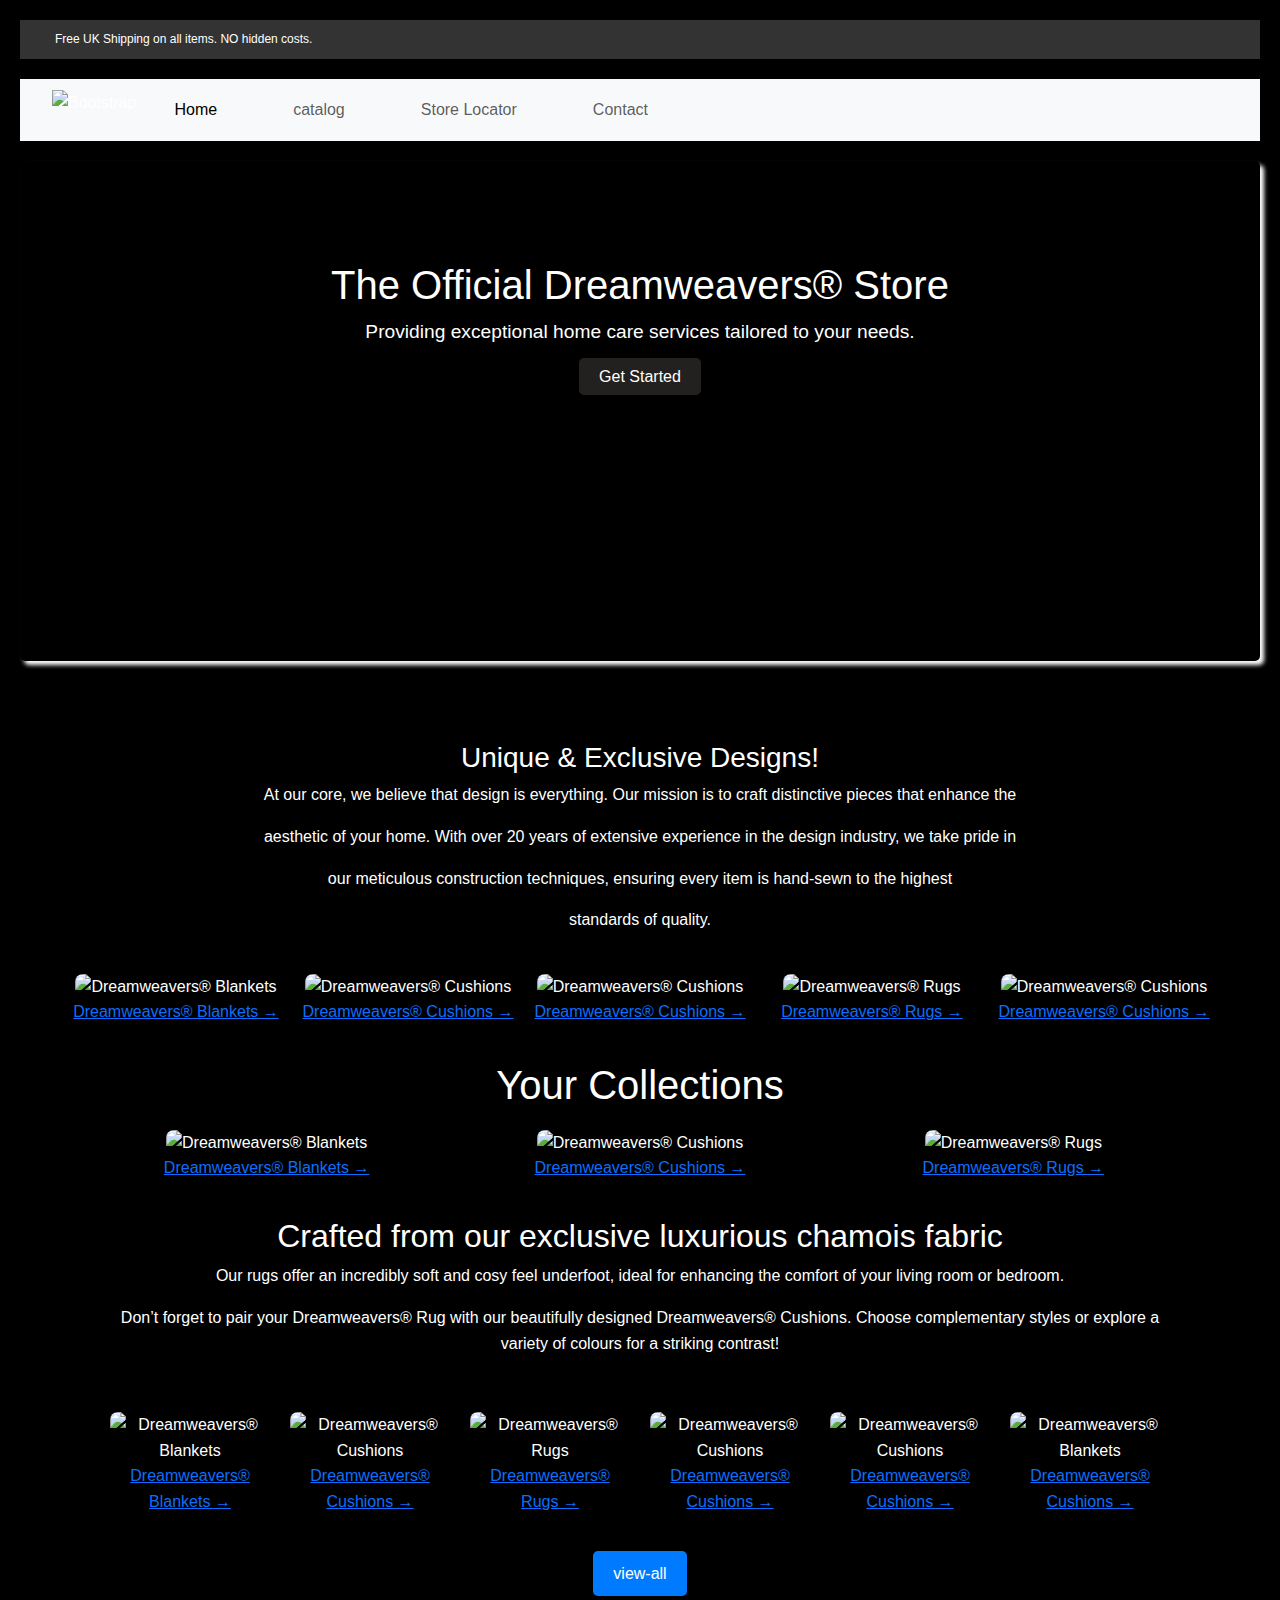
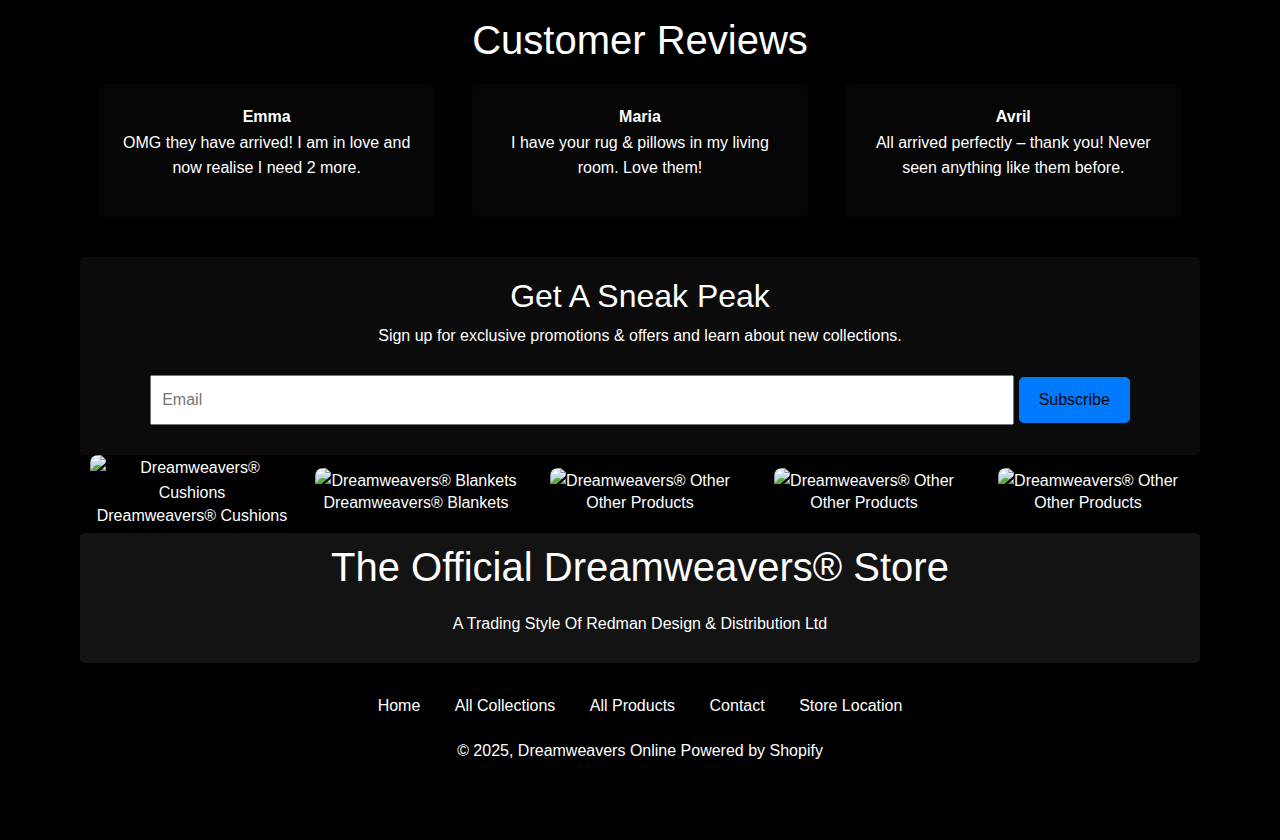
==== index.html @ 8b39ece3 "Add files via upload" ====
<!DOCTYPE html>
<html lang="en">
<head>
    <meta charset="UTF-8">
    <meta name="viewport" content="width=device-width, initial-scale=1.0">
    <title>Simple Navbar</title>
    <link href="https://cdn.jsdelivr.net/npm/bootstrap@5.3.3/dist/css/bootstrap.min.css" rel="stylesheet" integrity="sha384-QWTKZyjpPEjISv5WaRU9OFeRpok6YctnYmDr5pNlyT2bRjXh0JMhjY6hW+ALEwIH" crossorigin="anonymous">
    <link rel="stylesheet" href="styles.css">
</head>
<body>
    <nav class="navbar">
        <div class="logo">
            <a href="#">Free UK Shipping on all items. NO hidden costs.</a>
        </div>
    </nav>
    <nav class="navbar navbar-expand-lg bg-body-tertiary">
        <div class="container-fluid">
          <img src="//www.dreamweaversuk.com/cdn/shop/files/logo.png?v=1651662256&amp;width=270" height="40px" alt="Bootstrap" >
          <button class="navbar-toggler" type="button" data-bs-toggle="collapse" data-bs-target="#navbarSupportedContent" aria-controls="navbarSupportedContent" aria-expanded="false" aria-label="Toggle navigation">
            <span class="navbar-toggler-icon"></span>
          </button>
          <div class="collapse navbar-collapse" id="navbarSupportedContent">
            <ul class="navbar-nav me-auto mb-2 mb-lg-0">
              <li class="nav-item">
                <a class="nav-link active" aria-current="page" href="#">Home</a>
              </li>
              <li class="nav-item">
                <a class="nav-link" href="catalog.html">catalog</a>
              </li>
              <li class="nav-item">
                <a class="nav-link" href="storelocator.html">Store Locator</a>
              </li>
              <li class="nav-item">
                <a class="nav-link" href="Contact.html">Contact</a>
              </li>
             
            </ul>
           
          </div>
        </div>
      </nav>


      <div class="hero">
        <h2>The Official Dreamweavers® Store</h2>
        <p>Providing exceptional home care services tailored to your needs.</p>
        <a href="Contact.html" class="cta-button">Get Started</a>
    </div> 
    <div class="animated-background">
        <div class="content">
        </div>
    </div>

    <section id="services">
        <div class="service">
            <h3>Unique & Exclusive Designs!</h3>
            <p>At our core, we believe that design is everything. Our mission is to craft distinctive pieces that enhance the</p>
            <p>aesthetic of your home. With over 20 years of extensive experience in the design industry, we take pride in</p>
            <p>our meticulous construction techniques, ensuring every item is hand-sewn to the highest</p>
            <p>standards of quality.</p>
        </div>

        <div class="container">
            <div class="collection">
                 <div class="collection-item">
                     <img src="Dreamweavers - Official Store – Dreamweavers Online3_files/473998254_18392030413098181_9200174848264638268_n.jpg" alt="Dreamweavers® Blankets">
                     
                     <a href="allproduct.html"><p>Dreamweavers® Blankets →</p></a>
                 </div>
                 <div class="collection-item">
                     <img src="Dreamweavers - Official Store – Dreamweavers Online3_files/473904127_18392226670098181_8801391227972819455_n.jpg" alt="Dreamweavers® Cushions">
                     <a href="allproduct.html"><p>Dreamweavers® Cushions →</p></a>
                 </div>
                 <div class="collection-item">
                     <img src="Dreamweavers - Official Store – Dreamweavers Online3_files/473822723_18391713907098181_2437885054021394232_n.jpg" alt="Dreamweavers® Cushions">
                     <a href="allproduct.html"><p>Dreamweavers® Cushions →</p></a>
                 </div>
                 <div class="collection-item">
                     <img src="Dreamweavers - Official Store – Dreamweavers Online3_files/473733477_18391814956098181_7172038585534227413_n.jpg" alt="Dreamweavers® Rugs">
                     <a href="allproduct.html"><p>Dreamweavers® Rugs →</p></a>
                 </div>
                 <div class="collection-item">
                   <img src="Dreamweavers - Official Store – Dreamweavers Online3_files/473686632_18391610974098181_4010042880694057900_n.jpg" alt="Dreamweavers® Cushions">
                   <a href="allproduct.html"><p>Dreamweavers® Cushions →</p></a>
               </div> 
             </div>


             
        <div class="container">
          <h1>Your Collections</h1>
         <div class="collection">
              <div class="collection-item">
                  <img src="Dreamweavers - Official Store – Dreamweavers Online3_files/472736873_18391019260098181_53339554077631984_n.jpg" alt="Dreamweavers® Blankets">
                  
                  <a href="allproduct.html"><p>Dreamweavers® Blankets →</p></a>
              </div>
              <div class="collection-item">
                  <img src="Dreamweavers - Official Store – Dreamweavers Online3_files/473140777_18391526785098181_7125535576414593536_n.jpg" alt="Dreamweavers® Cushions">
                  <a href="allproduct.html"><p>Dreamweavers® Cushions →</p></a>
              </div>
              <div class="collection-item">
                  <img src="Dreamweavers - Official Store – Dreamweavers Online3_files/473160846_18391526512098181_7031954757402379501_n.jpg" alt="Dreamweavers® Rugs">
                  <a href="allproduct.html"><p>Dreamweavers® Rugs →</p></a>
              </div>
             
          </div>
<!-- ////// -->


<main>
    <section>
        <h2>Crafted from our exclusive luxurious chamois fabric</h2>
        <p>Our rugs offer an incredibly soft and cosy feel underfoot, ideal for enhancing the comfort of your living room or bedroom.</p>
        <p>Don’t forget to pair your Dreamweavers® Rug with our beautifully designed Dreamweavers® Cushions. Choose complementary styles or explore a variety of colours for a striking contrast!</p>
    </section>
</main>

<div class="container">
   <div class="collection">
        <div class="collection-item">
            <img src="Dreamweavers - Official Store – Dreamweavers Online3_files/473998254_18392030413098181_9200174848264638268_n.jpg" alt="Dreamweavers® Blankets">
            
            <a href="allproduct.html"><p>Dreamweavers® Blankets →</p></a>
        </div>
        <div class="collection-item">
            <img src="Dreamweavers - Official Store – Dreamweavers Online3_files/473822723_18391713907098181_2437885054021394232_n.jpg" alt="Dreamweavers® Cushions">
            <a href="allproduct.html"><p>Dreamweavers® Cushions →</p></a>
        </div>
        <div class="collection-item">
            <img src="Dreamweavers - Official Store – Dreamweavers Online3_files/473733477_18391814956098181_7172038585534227413_n.jpg" alt="Dreamweavers® Rugs">
            <a href="allproduct.html"><p>Dreamweavers® Rugs →</p></a>
        </div>
        <div class="collection-item">
            <img src="Dreamweavers - Official Store – Dreamweavers Online3_files/473904127_18392226670098181_8801391227972819455_n.jpg" alt="Dreamweavers® Cushions">
            <a href="allproduct.html"><p>Dreamweavers® Cushions →</p></a>
        </div>
        <div class="collection-item">
          <img src="Dreamweavers - Official Store – Dreamweavers Online3_files/473686632_18391610974098181_4010042880694057900_n.jpg" alt="Dreamweavers® Cushions">
          <a href="allproduct.html"><p>Dreamweavers® Cushions →</p></a>
      </div>
      <div class="collection-item">
        <img src="Dreamweavers - Official Store – Dreamweavers Online3_files/472736873_18391019260098181_53339554077631984_n.jpg" alt="Dreamweavers® Blankets" alt="Dreamweavers® Cushions">
        <a href="allproduct.html"><p>Dreamweavers® Cushions →</p></a>
    </div> 
    </div>




          <div class="view-all">

              <a href="allproduct.html"> <button>view-all</button></a>
          </div>
      </div>

      <!-- //////////product -->
      <h1>Customer Reviews</h1>
      <div class="reviews">
          <div class="review">
              <strong>Emma</strong>
              <p>OMG they have arrived! I am in love and now realise I need 2 more.</p>
          </div>
          <div class="review">
              <strong>Maria</strong>
              <p>I have your rug & pillows in my living room. Love them!</p>
          </div>
          <div class="review">
              <strong>Avril</strong>
              <p>All arrived perfectly – thank you! Never seen anything like them before.</p>
          </div>
      </div>
  
      <div class="sneak-peak">
          <h2>Get A Sneak Peak</h2>
          <p>Sign up for exclusive promotions & offers and learn about new collections.</p>
          <input type="email" placeholder="Email">
          <button>Subscribe</button>
      </div>
  
      

      <div class="collections">
        <div class="collection-item">
            <img src="Dreamweavers - Official Store – Dreamweavers Online3_files/10d2e6_737860f1e62a4e6bbed1dca81c14bdd2_mv2.jpg" alt="Dreamweavers® Cushions">
            <h6>Dreamweavers® Cushions</h6>
        </div>
        <div class="collection-item">
            <img src="Dreamweavers - Official Store – Dreamweavers Online3_files/9DE7229F-4BBB-4B9C-90A4-300733D099E0_1.png" alt="Dreamweavers® Blankets">
            <h6>Dreamweavers® Blankets</h6>
        </div>
        <div class="collection-item">
            <img src="Dreamweavers - Official Store – Dreamweavers Online3_files/10d2e6_97eda5872e034b6ebaec10be8f25433d_mv2.jpg" alt="Dreamweavers® Other">
            <h6>Other Products</h6>
        </div>
        <div class="collection-item">
          <img src="Dreamweavers - Official Store – Dreamweavers Online3_files/10d2e6_112bd9bce7ce45cd9d97586519beb4f7_mv2.jpg" alt="Dreamweavers® Other">
          <h6>Other Products</h6>
      </div>
      <div class="collection-item">
        <img src="Dreamweavers - Official Store – Dreamweavers Online3_files/476501439_18395038471098181_7069333072727124106_n.jpg" alt="Dreamweavers® Other">
        <h6>Other Products</h6>
        
    </div>

    </div>







    <header>
      <h1>The Official Dreamweavers® Store</h1>
      <p>A Trading Style Of Redman Design & Distribution Ltd</p>
  </header>
  <nav>
      <a href="index.html">Home</a>
      <a href="catalog.html">All Collections</a>
      <a href="allproduct.html">All Products</a>
      <a href="Contact.html">Contact</a>
      <a href="storelocator.html">Store Location</a>
  </nav>
  <!-- <div class="subscribe">
      <label for="email">Subscribe to our emails</label>
      <input type="email" id="email" placeholder="Email" required>
      <button type="submit">→</button>
  </div>
  <footer> -->
      <p>© 2025, Dreamweavers Online Powered by Shopify</p>
  </footer>






    <style>

    * {
      margin: 0;
      padding: 0;
      box-sizing: border-box;
  }
  
  body {
      font-family: Arial, sans-serif;
      line-height: 1.6;
  }
  
  header {
      background: #121312;
      color: white;
      padding: 10px 0;
      border-radius: 5px 5px 5px 5px ;
      text-align: center;
  }
  
  nav ul {
      list-style: none;
  }
  
  nav ul li {
      display: inline;
      margin: 0 15px;
  }
  
  nav ul li a {
      color: white;
      text-decoration: none;
  }
  
  .hero {
      background-image: url('Dreamweavers - Official Store – Dreamweavers Online3_files/9DE7229F-4BBB-4B9C-90A4-300733D099E0_1.png'); 
      background-size: cover;
      height: 500px;
      background-position: center;
      color: white;
      text-align: center;
      padding: 100px 20px;
      animation: zoom 4s infinite alternate;
      border-radius: 5px 5px 5px 5px ;
      box-shadow: 4px 4px 4px;
  }
  


  @keyframes zoom {
    0% {
        transform: scale(1);
    }
    100% {
        transform: scale(0.95);
    }
}


  .hero h2 {
      font-size: 2.5em;
      font-family: 'Trebuchet MS', sans-serif;
  }
  
  .hero p {
      font-size: 1.2em;
  }
  
  .cta-button {
      background: #222120;
      color: white;
      padding: 10px 20px;
      text-decoration: none;
      border-radius: 5px;
  }
  
  section {
      padding: 20px;
      text-align: center;
  }
  
  .service {
      margin: 20px 0;
  }
  
  footer {
      background: #050505;
      color: white;
      text-align: center;
      padding: 20px 0;
  }


  /* ////////////// */
  body {
            font-family: Arial, sans-serif;
            margin: 0;
            padding: 0;
            background-color: #f9f9f9;
        }
        .container {
            max-width: 1200px;
            margin: 0 auto;
            padding: 20px;
        }
        h1 {
            text-align: center;
            margin-bottom: 40px;
        }
        .collection {
            display: flex;
            justify-content: space-between;
        }
        .collection-item {
            flex: 1;
            margin: 0 10px;
            text-align: center;
        }
        .collection-item img {
            width: 100%;
            border-radius: 10px;
        }
        .view-all {
            text-align: center;
            margin-top: 20px;
        }
        .view-all button {
            padding: 10px 20px;
            font-size: 16px;
            cursor: pointer;
            border: none;
            background-color: #007BFF;
            color: white;
            border-radius: 5px;
        }

/* ///////////product */

body {
            font-family: Arial, sans-serif;
            line-height: 1.6;
            margin: 20px;
            background-color: #f8f8f8;
        }
        h1 {
            text-align: center;
            font-size: 2.5em;
            margin-bottom: 20px;
        }
        .reviews {
            display: flex;
            justify-content: space-around;
            margin-bottom: 40px;
        }
        .review {
            background: #050505;
            border-radius: 5px;
            padding: 20px;
            box-shadow: 0 2px 5px rgba(0, 0, 0, 0.1);
            width: 30%;
        }
        .sneak-peak {
            text-align: center;
            margin-top: 40px;
            background: #0c0b0b;
            padding: 20px;
            border-radius: 5px;
        }
        .sneak-peak input[type="email"] {
            padding: 10px;
            width: 80%;
            margin: 10px 0;
        }
        .sneak-peak button {
            padding: 10px 20px;
            background-color: #007bff;
            color: rgb(8, 7, 7);
            border: none;
            border-radius: 5px;
            cursor: pointer;
        }
        .sneak-peak button:hover {
            background-color: #0056b3;
        }
  
/* ////.collection */
body {
    font-family: Arial, sans-serif;
}

.collections {
    display: flex;
    justify-content: space-around;
    align-items: center;
}

.collection-item {
    text-align: center;
    transition: transform 0.3s ease, box-shadow 0.3s ease;
}

.collection-item img {
    max-width: 100%;
    height: auto;
    border-radius: 8px;
}

.collection-item:hover {
    transform: scale(1.05);
    box-shadow: 0 4px 20px rgba(0, 0, 0, 0.2);
}

/* /////footer */
body {
            background-color: #000;
            color: #fff;
            font-family: Arial, sans-serif;
            margin: 0;
            padding: 20px;
        }
        header {
            text-align: center;
            margin-bottom: 30px;
        }
        nav {
            margin-bottom: 20px;
        }
        nav a {
            color: #fff;
            margin: 0 15px;
            text-decoration: none;
        }
        .subscribe {
            margin-top: 20px;
            display: flex;
            justify-content: center;
        }
        .subscribe input[type="email"] {
            padding: 0.31%;
            width: 300px;
            border: 1px solid #fff;
            border-radius: 5px;
        }
        .subscribe button {
            padding: 10px 15px;
            border: none;
            background-color: #fff;
            color: #000;
            border-radius: 5px;
            cursor: pointer;
            margin-left: 10px;
        }


</style>










    
      
</body>
</html>
---- styles.css ----
/* Basic Reset */
* {
    margin: 0;
    padding: 0;
    box-sizing: border-box;
}

/* Navbar Styles */
.navbar {
    display: flex;
    justify-content: space-between;
    align-items: center;
    background-color: #333;
    padding: 10px 20px;
}

/* Logo Styles */
.logo a {
    color: white;
    font-size: 12px;
    text-decoration: none;
    display: flex;
    text-align: center;
    justify-content: center;
    align-items: center;
}
.ANUS{
    font-family: ss;
    font-size: bold;
    left: 5px;

}
.no1 {
    display: flex;
    justify-content: center;
    align-items: center;
    text-align: center;
}

#anus1{
    display: inline;
    text-align: center;
    top: 20px  0px 0px 0px ;
    font-family: 'Gill Sans', 'Gill Sans MT', Calibri, 'Trebuchet MS', sans-serif;
}
#anus3{
    display: flex;
    align-items: center;
    justify-content: space-between;
    font-family: ss;

}





* {
    margin: 0;
    padding: 0;
    box-sizing: border-box;
}

body, html {
    height: 100%;
    font-family: Arial, sans-serif;
}

.background {
    position: fixed;
    top: 0;
    left: 0;
    width: 100%;
    height: 100%;
    background-image: url('picture\ 4.jpg'); /* Replace with your image URL */
    background-size: cover;
    background-position: center;
    animation: moveBackground 10s linear infinite;
}

@keyframes moveBackground {
    0% {
        background-position: 0% 50%;
    }
    100% {
        background-position: 100% 50%;
    }
}

.content {
    position: relative;
    z-index: 1;
    color: white;
    text-align: center;
    padding: 20px;
}
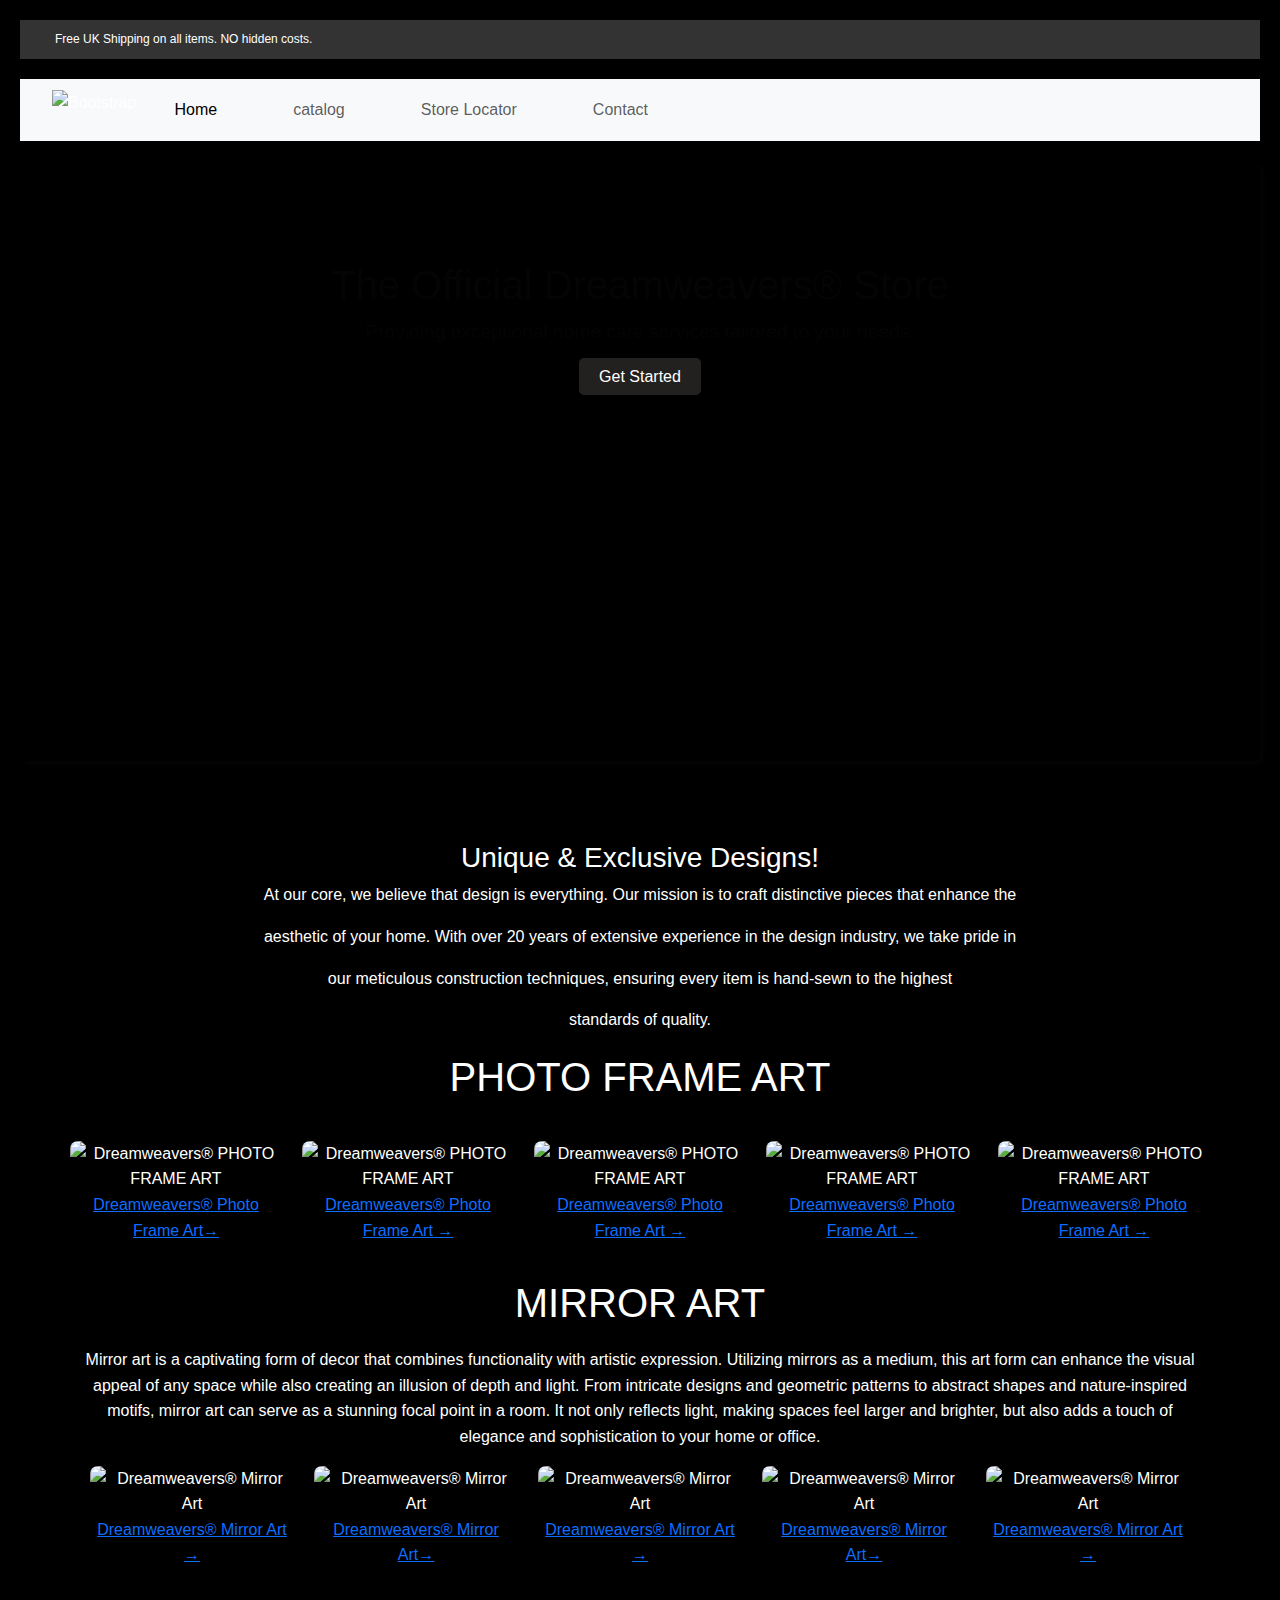
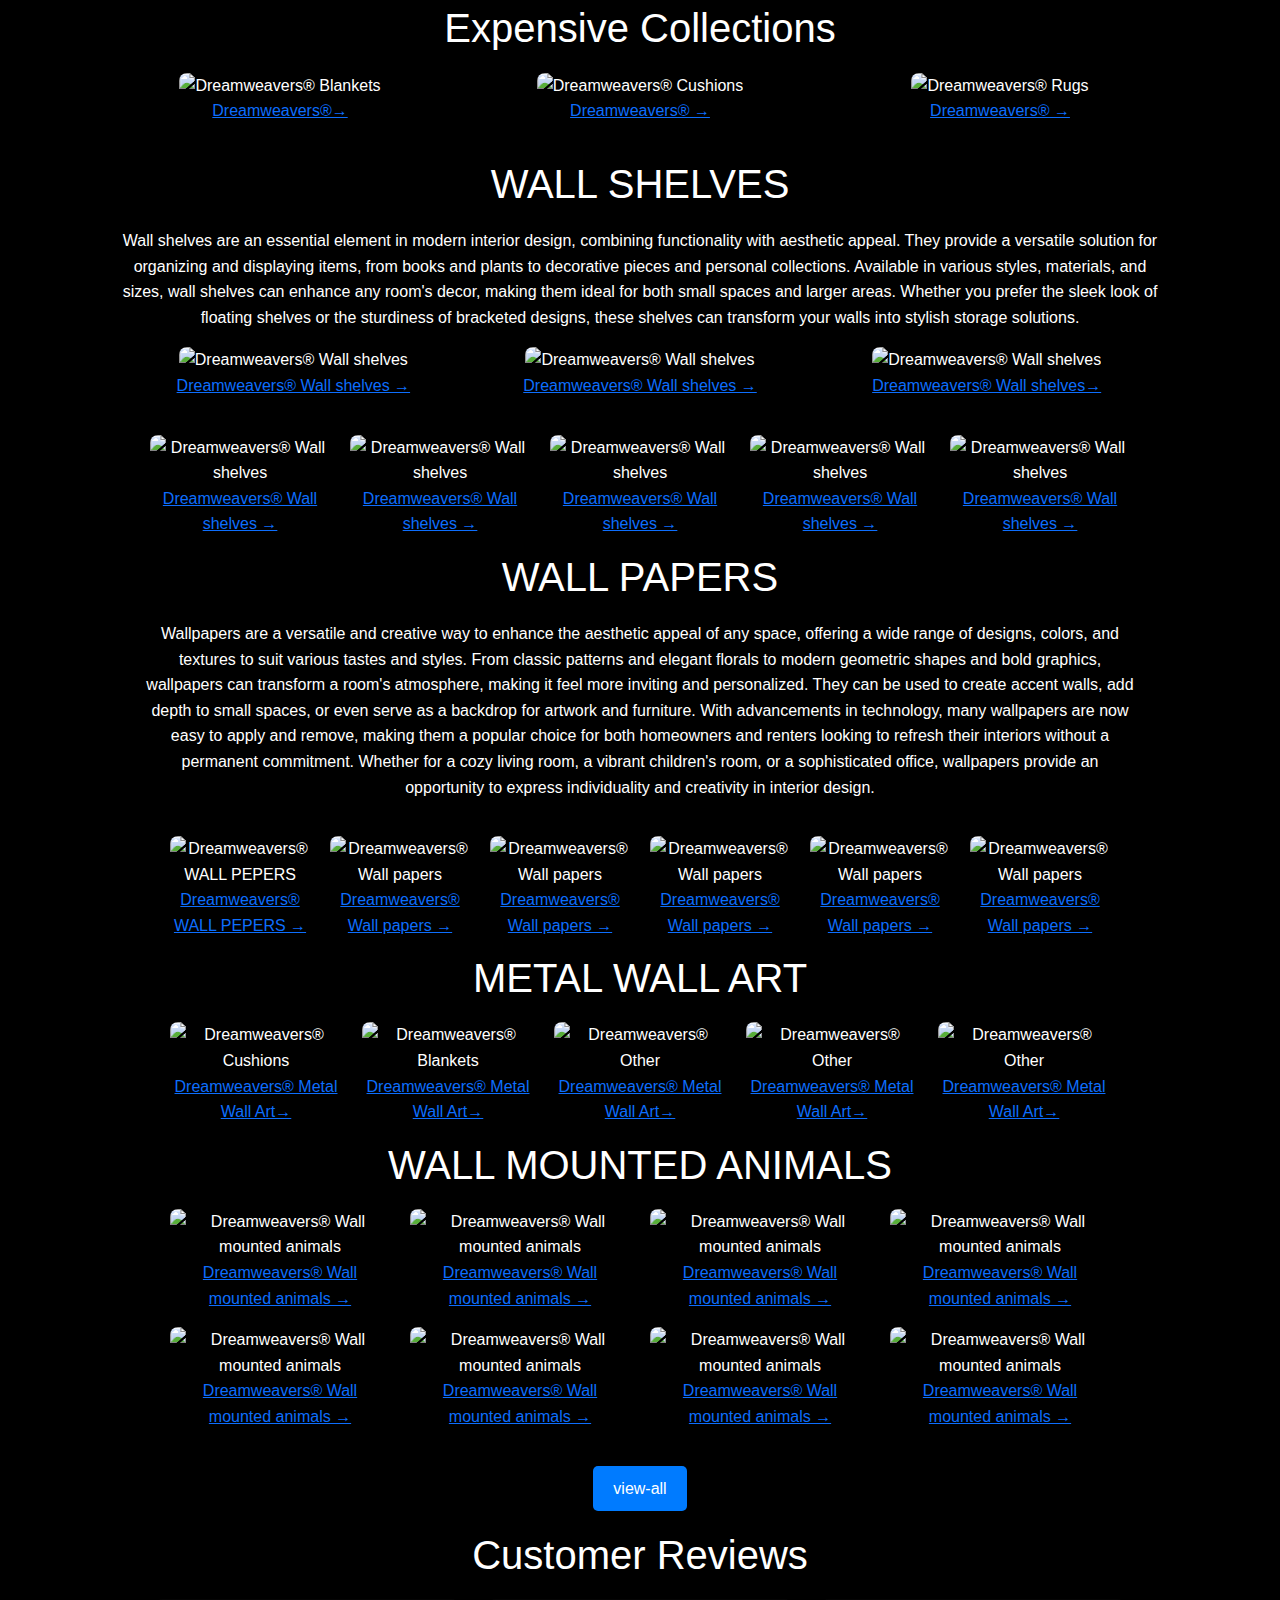
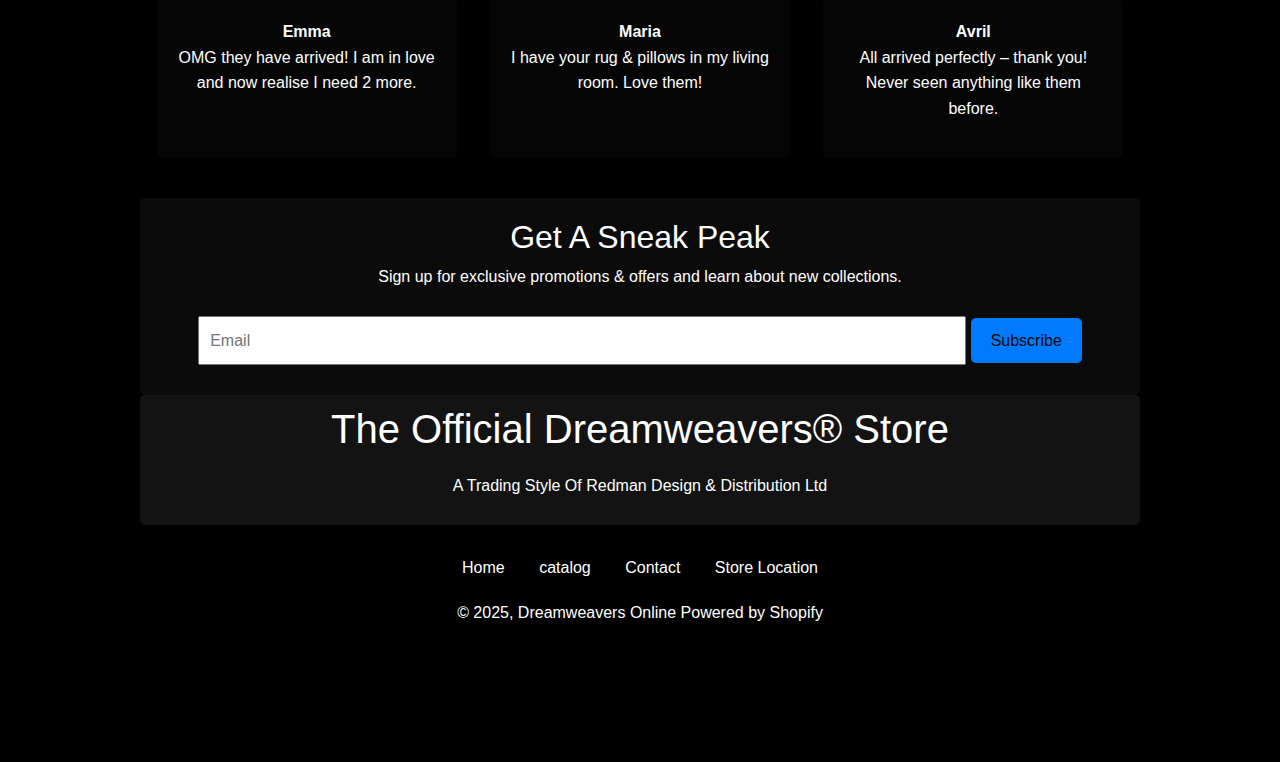
==== commit 5f613de1: "Add files via upload" ====
--- a/index.html
+++ b/index.html
@@ -22,7 +22,7 @@
           <div class="collapse navbar-collapse" id="navbarSupportedContent">
             <ul class="navbar-nav me-auto mb-2 mb-lg-0">
               <li class="nav-item">
-                <a class="nav-link active" aria-current="page" href="#">Home</a>
+                <a class="nav-link active" aria-current="page" href="index.html">Home</a>
               </li>
               <li class="nav-item">
                 <a class="nav-link" href="catalog.html">catalog</a>
@@ -60,155 +60,276 @@
             <p>standards of quality.</p>
         </div>
 
+        <h1>PHOTO FRAME ART</h1>
         <div class="container">
             <div class="collection">
                  <div class="collection-item">
-                     <img src="Dreamweavers - Official Store – Dreamweavers Online3_files/473998254_18392030413098181_9200174848264638268_n.jpg" alt="Dreamweavers® Blankets">
-                     
-                     <a href="allproduct.html"><p>Dreamweavers® Blankets →</p></a>
+                     <img src="IMAGE/1111.avif" alt="Dreamweavers® PHOTO FRAME ART">
+                    <a href="frame art.html"><p>Dreamweavers® Photo Frame Art→</p></a>
                  </div>
                  <div class="collection-item">
-                     <img src="Dreamweavers - Official Store – Dreamweavers Online3_files/473904127_18392226670098181_8801391227972819455_n.jpg" alt="Dreamweavers® Cushions">
-                     <a href="allproduct.html"><p>Dreamweavers® Cushions →</p></a>
+                     <img src="IMAGE/3.webp" alt="Dreamweavers® PHOTO FRAME ART">
+                     <a href="frame art.html"><p>Dreamweavers® Photo Frame Art →</p></a>
                  </div>
                  <div class="collection-item">
-                     <img src="Dreamweavers - Official Store – Dreamweavers Online3_files/473822723_18391713907098181_2437885054021394232_n.jpg" alt="Dreamweavers® Cushions">
-                     <a href="allproduct.html"><p>Dreamweavers® Cushions →</p></a>
+                     <img src=" IMAGE/1.webp " alt="Dreamweavers® PHOTO FRAME ART">
+                     <a href="frame art.html"><p>Dreamweavers® Photo Frame Art →</p></a>
                  </div>
                  <div class="collection-item">
-                     <img src="Dreamweavers - Official Store – Dreamweavers Online3_files/473733477_18391814956098181_7172038585534227413_n.jpg" alt="Dreamweavers® Rugs">
-                     <a href="allproduct.html"><p>Dreamweavers® Rugs →</p></a>
+                     <img src="IMAGE/17.avif" alt="Dreamweavers® PHOTO FRAME ART">
+                     <a href="frame art.html"><p>Dreamweavers® Photo Frame Art →</p></a>
                  </div>
                  <div class="collection-item">
-                   <img src="Dreamweavers - Official Store – Dreamweavers Online3_files/473686632_18391610974098181_4010042880694057900_n.jpg" alt="Dreamweavers® Cushions">
-                   <a href="allproduct.html"><p>Dreamweavers® Cushions →</p></a>
+                   <img src="IMAGE/9.webp" alt="Dreamweavers® PHOTO FRAME ART">
+                   <a href="frame art.html"><p>Dreamweavers® Photo Frame Art →</p></a>
                </div> 
              </div>
 
+             <div class="container">
+                <h1>MIRROR ART</h1>
+                <!-- <p>Wall shelves are an essential element in modern interior design, combining functionality with aesthetic appeal. They provide a versatile solution for organizing and displaying items, from books and plants to decorative pieces and personal collections. Available in various styles, materials, and sizes, wall shelves can enhance any room's decor, making them ideal for both small spaces and larger areas. Whether you prefer the sleek look of floating shelves or the sturdiness of bracketed designs, these shelves can transform your walls into stylish storage solutions.</p> -->
+                <p>Mirror art is a captivating form of decor that combines functionality with artistic expression. Utilizing mirrors as a medium, this art form can enhance the visual appeal of any space while also creating an illusion of depth and light. From intricate designs and geometric patterns to abstract shapes and nature-inspired motifs, mirror art can serve as a stunning focal point in a room. It not only reflects light, making spaces feel larger and brighter, but also adds a touch of elegance and sophistication to your home or office.</p>
+               <div class="collection">
+                    <div class="collection-item">
+                        <img src="IMAGE/mm 1.avif" alt="Dreamweavers® Mirror Art">
+                         <a href="mirror.html"><p>Dreamweavers® Mirror Art →</p></a>
+                    </div>
+      
+                    <div class="collection-item">
+                        <img src="IMAGE/10mm.jpg" alt="Dreamweavers® Mirror Art">
+                        <a href="mirror.html"><p>Dreamweavers® Mirror Art→</p></a>
+                    </div>
+      
+                    <div class="collection-item">
+                        <img src="IMAGE/11mm.jpg" alt="Dreamweavers® Mirror Art">
+                        <a href="mirror.html"><p>Dreamweavers® Mirror Art →</p></a>
+                    </div>
+                    <div class="collection-item">
+                        <img src="IMAGE/9mm.jpg" alt="Dreamweavers® Mirror Art">
+                        <a href="mirror.html"><p>Dreamweavers® Mirror Art→</p></a>
+                    </div>
+                    <div class="collection-item">
+                        <img src="IMAGE/mirrror 11.avif" alt="Dreamweavers® Mirror Art">
+                        <a href="mirror.html"><p>Dreamweavers® Mirror Art →</p></a>
+                    </div>
+                   
+                </div>
+
+
+
+
+
 
              
         <div class="container">
-          <h1>Your Collections</h1>
+          <h1>Expensive Collections</h1>
          <div class="collection">
               <div class="collection-item">
-                  <img src="Dreamweavers - Official Store – Dreamweavers Online3_files/472736873_18391019260098181_53339554077631984_n.jpg" alt="Dreamweavers® Blankets">
-                  
-                  <a href="allproduct.html"><p>Dreamweavers® Blankets →</p></a>
+                  <img src="IMAGE/PICTURE NO 1.jpg" alt="Dreamweavers® Blankets">
+                   <a href="catalog.html"><p>Dreamweavers®→</p></a>
               </div>
+
               <div class="collection-item">
-                  <img src="Dreamweavers - Official Store – Dreamweavers Online3_files/473140777_18391526785098181_7125535576414593536_n.jpg" alt="Dreamweavers® Cushions">
-                  <a href="allproduct.html"><p>Dreamweavers® Cushions →</p></a>
+                  <img src="IMAGE/expensive.jpg" alt="Dreamweavers® Cushions">
+                  <a href="catalog.html"><p>Dreamweavers®  →</p></a>
               </div>
+
               <div class="collection-item">
-                  <img src="Dreamweavers - Official Store – Dreamweavers Online3_files/473160846_18391526512098181_7031954757402379501_n.jpg" alt="Dreamweavers® Rugs">
-                  <a href="allproduct.html"><p>Dreamweavers® Rugs →</p></a>
-              </div>
-             
+                  <img src="IMAGE/PICTURE NO 2.jpg" alt="Dreamweavers® Rugs">
+                  <a href="catalog.html"><p>Dreamweavers® →</p></a>
+              </div>            
           </div>
+
+
+          <div class="container">
+            <h1>WALL SHELVES</h1>
+             <p>Wall shelves are an essential element in modern interior design, combining functionality with aesthetic appeal. They provide a versatile solution for organizing and displaying items, from books and plants to decorative pieces and personal collections. Available in various styles, materials, and sizes, wall shelves can enhance any room's decor, making them ideal for both small spaces and larger areas. Whether you prefer the sleek look of floating shelves or the sturdiness of bracketed designs, these shelves can transform your walls into stylish storage solutions.</p> 
+           <div class="collection">
+                <div class="collection-item">
+                    <img src="IMAGE/shal 1.avif" alt="Dreamweavers® Wall shelves">
+                     <a href="wall shelve.html"><p>Dreamweavers® Wall shelves →</p></a>
+                </div>
+  
+                <div class="collection-item">
+                    <img src="IMAGE/shal 2.avif" alt="Dreamweavers® Wall shelves">
+                    <a href="wall shelve.html"><p>Dreamweavers® Wall shelves →</p></a>
+                </div>
+  
+                <div class="collection-item">
+                    <img src="IMAGE/shal 3.jpg" alt="Dreamweavers® Wall shelves">
+                    <a href="wall shelve.html"><p>Dreamweavers® Wall shelves→</p></a>
+                </div>
+          </div>
+          <div class="container">
+           <div class="collection">
+                <div class="collection-item">
+                    <img src="IMAGE/shal 7.avif" alt="Dreamweavers® Wall shelves">
+                     <a href="wall shelve.html"><p>Dreamweavers® Wall shelves →</p></a>
+                </div>
+  
+                <div class="collection-item">
+                    <img src="IMAGE/shal9.avif" alt="Dreamweavers® Wall shelves">
+                    <a href="wall shelve.html"><p>Dreamweavers® Wall shelves →</p></a>
+                </div>
+  
+                <div class="collection-item">
+                    <img src="IMAGE/shal 6.avif" alt="Dreamweavers® Wall shelves">
+                    <a href="wall shelve.html"><p>Dreamweavers® Wall shelves →</p></a>
+                </div>
+                
+                <div class="collection-item">
+                    <img src="IMAGE/shal 5.avif" alt="Dreamweavers® Wall shelves">
+                    <a href="wall shelve.html"><p>Dreamweavers® Wall shelves →</p></a>
+                </div>
+  
+                <div class="collection-item">
+                    <img src="IMAGE/shal 4.avif" alt="Dreamweavers® Wall shelves">
+                    <a href="wall shelve.html"><p>Dreamweavers® Wall shelves →</p></a>
+                </div>
+          </div>
+
+
+
 <!-- ////// -->
 
-
+<!-- 
 <main>
     <section>
         <h2>Crafted from our exclusive luxurious chamois fabric</h2>
         <p>Our rugs offer an incredibly soft and cosy feel underfoot, ideal for enhancing the comfort of your living room or bedroom.</p>
         <p>Don’t forget to pair your Dreamweavers® Rug with our beautifully designed Dreamweavers® Cushions. Choose complementary styles or explore a variety of colours for a striking contrast!</p>
     </section>
-</main>
-
+</main> -->
+
+<h1>WALL PAPERS</h1>
+<p>Wallpapers are a versatile and creative way to enhance the aesthetic appeal of any space, offering a wide range of designs, colors, and textures to suit various tastes and styles. From classic patterns and elegant florals to modern geometric shapes and bold graphics, wallpapers can transform a room's atmosphere, making it feel more inviting and personalized. They can be used to create accent walls, add depth to small spaces, or even serve as a backdrop for artwork and furniture. With advancements in technology, many wallpapers are now easy to apply and remove, making them a popular choice for both homeowners and renters looking to refresh their interiors without a permanent commitment. Whether for a cozy living room, a vibrant children's room, or a sophisticated office, wallpapers provide an opportunity to express individuality and creativity in interior design.</p>
 <div class="container">
    <div class="collection">
         <div class="collection-item">
-            <img src="Dreamweavers - Official Store – Dreamweavers Online3_files/473998254_18392030413098181_9200174848264638268_n.jpg" alt="Dreamweavers® Blankets">
-            
-            <a href="allproduct.html"><p>Dreamweavers® Blankets →</p></a>
-        </div>
-        <div class="collection-item">
-            <img src="Dreamweavers - Official Store – Dreamweavers Online3_files/473822723_18391713907098181_2437885054021394232_n.jpg" alt="Dreamweavers® Cushions">
-            <a href="allproduct.html"><p>Dreamweavers® Cushions →</p></a>
-        </div>
-        <div class="collection-item">
-            <img src="Dreamweavers - Official Store – Dreamweavers Online3_files/473733477_18391814956098181_7172038585534227413_n.jpg" alt="Dreamweavers® Rugs">
-            <a href="allproduct.html"><p>Dreamweavers® Rugs →</p></a>
-        </div>
-        <div class="collection-item">
-            <img src="Dreamweavers - Official Store – Dreamweavers Online3_files/473904127_18392226670098181_8801391227972819455_n.jpg" alt="Dreamweavers® Cushions">
-            <a href="allproduct.html"><p>Dreamweavers® Cushions →</p></a>
-        </div>
-        <div class="collection-item">
-          <img src="Dreamweavers - Official Store – Dreamweavers Online3_files/473686632_18391610974098181_4010042880694057900_n.jpg" alt="Dreamweavers® Cushions">
-          <a href="allproduct.html"><p>Dreamweavers® Cushions →</p></a>
+            <img src="IMAGE/94.avif" alt="Dreamweavers® WALL PEPERS">  
+            <a href="wall paper.html"><p>Dreamweavers® WALL PEPERS →</p></a>
+        </div>
+        <div class="collection-item">
+            <img src="IMAGE/95.avif" alt="Dreamweavers® Wall papers">
+            <a href="wall paper.html"><p>Dreamweavers® Wall papers →</p></a>
+        </div>
+        <div class="collection-item">
+            <img src="IMAGE/96.avif" alt="Dreamweavers® Wall papers">
+            <a href="wall paper.html"><p>Dreamweavers® Wall papers →</p></a>
+        </div>
+        <div class="collection-item">
+            <img src="IMAGE/99.avif" alt="Dreamweavers® Wall papers">
+            <a href="wall paper.html"><p>Dreamweavers® Wall papers →</p></a>
+        </div>
+        <div class="collection-item">
+          <img src="IMAGE/97.avif" alt="Dreamweavers® Wall papers">
+          <a href="wall paper.html"><p>Dreamweavers® Wall papers →</p></a>
       </div>
       <div class="collection-item">
-        <img src="Dreamweavers - Official Store – Dreamweavers Online3_files/472736873_18391019260098181_53339554077631984_n.jpg" alt="Dreamweavers® Blankets" alt="Dreamweavers® Cushions">
-        <a href="allproduct.html"><p>Dreamweavers® Cushions →</p></a>
+        <img src="IMAGE/98.avif" alt="Dreamweavers® Wall papers" >
+        <a href="wall paper.html"><p>Dreamweavers® Wall papers →</p></a>
     </div> 
     </div>
 
-
-
-
-          <div class="view-all">
-
-              <a href="allproduct.html"> <button>view-all</button></a>
-          </div>
-      </div>
-
-      <!-- //////////product -->
-      <h1>Customer Reviews</h1>
-      <div class="reviews">
-          <div class="review">
-              <strong>Emma</strong>
-              <p>OMG they have arrived! I am in love and now realise I need 2 more.</p>
-          </div>
-          <div class="review">
-              <strong>Maria</strong>
-              <p>I have your rug & pillows in my living room. Love them!</p>
-          </div>
-          <div class="review">
-              <strong>Avril</strong>
-              <p>All arrived perfectly – thank you! Never seen anything like them before.</p>
-          </div>
-      </div>
-  
-      <div class="sneak-peak">
-          <h2>Get A Sneak Peak</h2>
-          <p>Sign up for exclusive promotions & offers and learn about new collections.</p>
-          <input type="email" placeholder="Email">
-          <button>Subscribe</button>
-      </div>
-  
       
-
-      <div class="collections">
-        <div class="collection-item">
-            <img src="Dreamweavers - Official Store – Dreamweavers Online3_files/10d2e6_737860f1e62a4e6bbed1dca81c14bdd2_mv2.jpg" alt="Dreamweavers® Cushions">
-            <h6>Dreamweavers® Cushions</h6>
-        </div>
-        <div class="collection-item">
-            <img src="Dreamweavers - Official Store – Dreamweavers Online3_files/9DE7229F-4BBB-4B9C-90A4-300733D099E0_1.png" alt="Dreamweavers® Blankets">
-            <h6>Dreamweavers® Blankets</h6>
-        </div>
-        <div class="collection-item">
-            <img src="Dreamweavers - Official Store – Dreamweavers Online3_files/10d2e6_97eda5872e034b6ebaec10be8f25433d_mv2.jpg" alt="Dreamweavers® Other">
-            <h6>Other Products</h6>
-        </div>
-        <div class="collection-item">
-          <img src="Dreamweavers - Official Store – Dreamweavers Online3_files/10d2e6_112bd9bce7ce45cd9d97586519beb4f7_mv2.jpg" alt="Dreamweavers® Other">
-          <h6>Other Products</h6>
+      <h1>METAL WALL ART</h1>
+      <div class="collections">    
+        <div class="collection-item">
+            <img src="IMAGE/metal 1.avif" alt="Dreamweavers® Cushions">
+            <a href="metal.html"><p>Dreamweavers® Metal Wall Art→</p></a>
+        </div>
+        <div class="collection-item">
+            <img src="IMAGE/metal2.avif" alt="Dreamweavers® Blankets">
+            <a href="metal.html"><p>Dreamweavers® Metal Wall Art→</p></a>
+        </div>
+        <div class="collection-item">
+            <img src="IMAGE/metal 3.jpg" alt="Dreamweavers® Other">
+            <a href="metal.html"><p>Dreamweavers® Metal Wall Art→</p></a>
+        </div>
+        <div class="collection-item">
+          <img src="IMAGE/metal 4.jpg" alt="Dreamweavers® Other">
+          <a href="metal.html"><p>Dreamweavers® Metal Wall Art→</p></a>
       </div>
       <div class="collection-item">
-        <img src="Dreamweavers - Official Store – Dreamweavers Online3_files/476501439_18395038471098181_7069333072727124106_n.jpg" alt="Dreamweavers® Other">
-        <h6>Other Products</h6>
-        
+        <img src="IMAGE/metal 5.avif" alt="Dreamweavers® Other">
+        <a href="metal.html"><p>Dreamweavers® Metal Wall Art→</p></a>
+        </div>
     </div>
 
+
+    <h1>WALL MOUNTED ANIMALS</h1>
+    <div class="collections">    
+      <div class="collection-item">
+          <img src="IMAGE/ani6.avif" alt="Dreamweavers® Wall mounted animals">
+          <a href="animals.html"><p>Dreamweavers® Wall mounted animals →</p></a>
+          <h6></h6>
+      </div>
+      <div class="collection-item">
+          <img src="IMAGE/ani8.avif" alt="Dreamweavers® Wall mounted animals">
+          <a href="animals.html"><p>Dreamweavers® Wall mounted animals →</p></a>
+      </div>
+     
+      <div class="collection-item">
+        <img src="IMAGE/ani5.jpg" alt="Dreamweavers® Wall mounted animals">
+        <a href="animals.html"><p>Dreamweavers® Wall mounted animals →</p></a>
     </div>
-
-
-
-
-
+    <div class="collection-item">
+      <img src="IMAGE/ani4.avif" alt="Dreamweavers® Wall mounted animals">
+      <a href="animals.html"><p>Dreamweavers® Wall mounted animals →</p></a>
+      </div>
+  </div>
+
+  <div class="collections">    
+    <div class="collection-item">
+        <img src="IMAGE/ani 1.jpg" alt="Dreamweavers® Wall mounted animals">
+        <a href="animals.html"><p>Dreamweavers® Wall mounted animals →</p></a>
+        <h6></h6>
+    </div>
+    <div class="collection-item">
+        <img src="IMAGE/ani 2.avif" alt="Dreamweavers® Wall mounted animals">
+        <a href="animals.html"><p>Dreamweavers® Wall mounted animals →</p></a>
+    </div>
+   
+    <div class="collection-item">
+      <img src="IMAGE/ani3.jpg" alt="Dreamweavers® Wall mounted animals">
+      <a href="animals.html"><p>Dreamweavers® Wall mounted animals →</p></a>
+  </div>
+  <div class="collection-item">
+    <img src="IMAGE/ani7.avif" alt="Dreamweavers® Wall mounted animals">
+    <a href="animals.html"><p>Dreamweavers® Wall mounted animals →</p></a>
+    </div>
+</div>
+
+
+<div class="view-all">
+
+    <a href="catalog.html"> <button>view-all</button></a>
+</div>
+</div>
+
+<!-- //////////product -->
+<h1>Customer Reviews</h1>
+<div class="reviews">
+<div class="review">
+    <strong>Emma</strong>
+    <p>OMG they have arrived! I am in love and now realise I need 2 more.</p>
+</div>
+<div class="review">
+    <strong>Maria</strong>
+    <p>I have your rug & pillows in my living room. Love them!</p>
+</div>
+<div class="review">
+    <strong>Avril</strong>
+    <p>All arrived perfectly – thank you! Never seen anything like them before.</p>
+</div>
+</div>
+
+<div class="sneak-peak">
+<h2>Get A Sneak Peak</h2>
+<p>Sign up for exclusive promotions & offers and learn about new collections.</p>
+<input type="email" placeholder="Email">
+<button>Subscribe</button>
+</div>
 
 
     <header>
@@ -217,8 +338,7 @@
   </header>
   <nav>
       <a href="index.html">Home</a>
-      <a href="catalog.html">All Collections</a>
-      <a href="allproduct.html">All Products</a>
+      <a href="catalog.html">catalog</a>
       <a href="Contact.html">Contact</a>
       <a href="storelocator.html">Store Location</a>
   </nav>
@@ -272,11 +392,11 @@
   }
   
   .hero {
-      background-image: url('Dreamweavers - Official Store – Dreamweavers Online3_files/9DE7229F-4BBB-4B9C-90A4-300733D099E0_1.png'); 
+      background-image: url('IMAGE/picture 2.jpg'); 
       background-size: cover;
-      height: 500px;
+      height: 600px;
       background-position: center;
-      color: white;
+      color: rgb(5, 4, 4);
       text-align: center;
       padding: 100px 20px;
       animation: zoom 4s infinite alternate;
